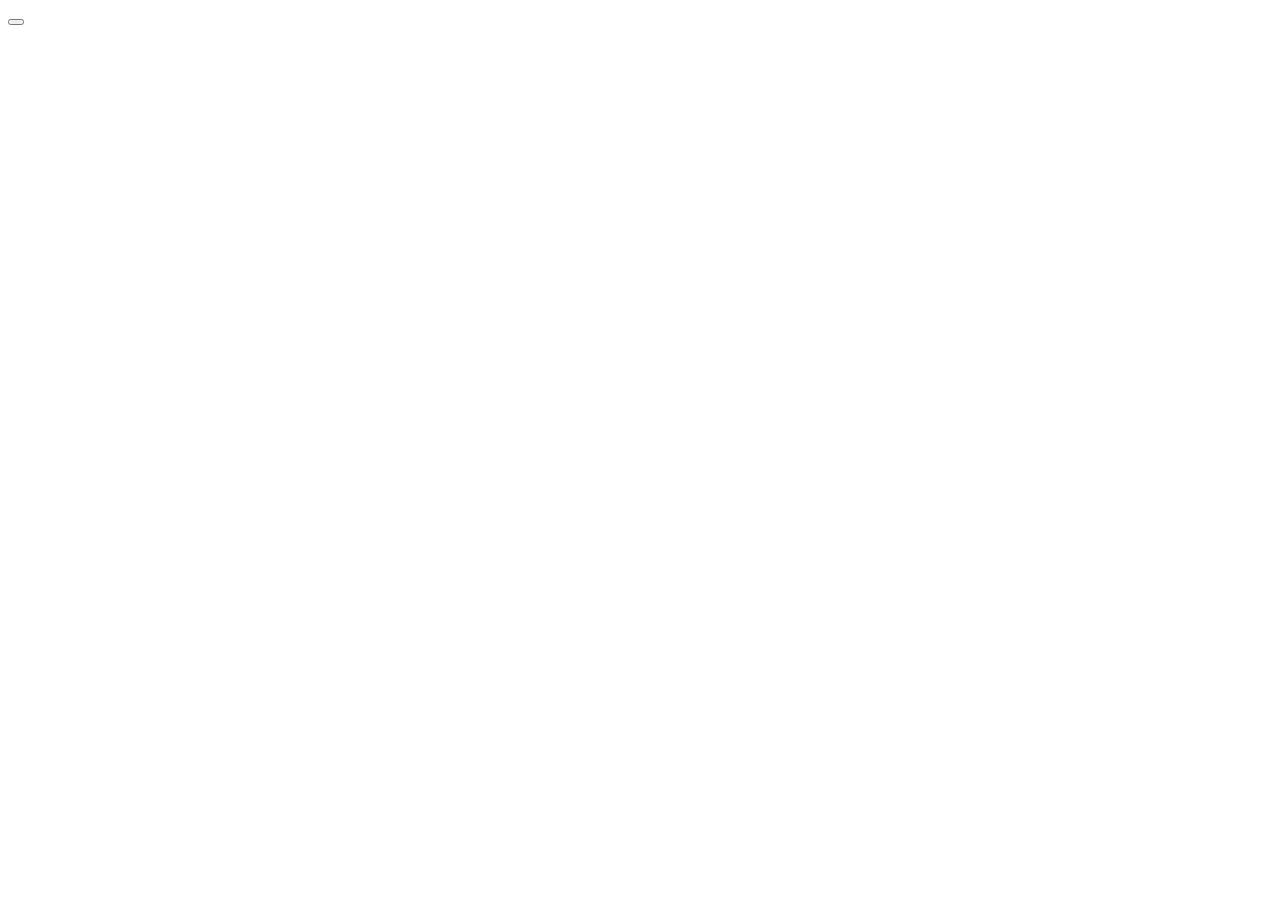
==== test/index.html @ 8e9877c4 "testing hover" ====
<!DOCTYPE html>
<html lang="en">
<head>
    <meta charset="UTF-8">
    <meta name="viewport" content="width=device-width, initial-scale=1.0">
    <title>Document</title>
    <script href="test.js"></script>
    <link rel='stylesheet' href="test.css">
</head>
<body>
    <button></button>
</body>
</html>
---- test/test.css ----
button:hover {
    color:blue;
    width:100px;
    height: 100px;
}
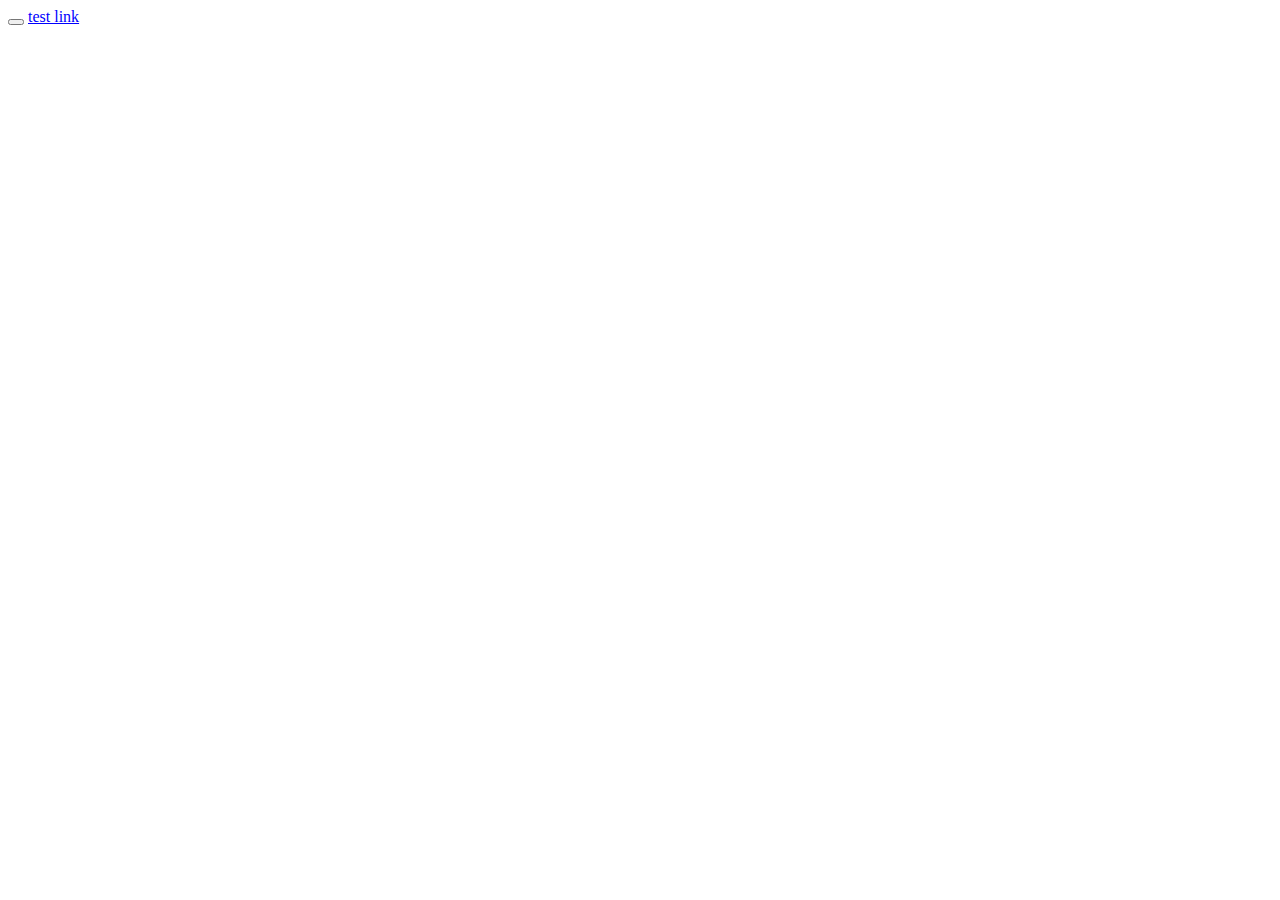
==== commit 635ee478: "testing hover" ====
--- a/test/index.html
+++ b/test/index.html
@@ -9,5 +9,6 @@
 </head>
 <body>
     <button></button>
+    <a href="google.com">test link</a>
 </body>
 </html>--- a/test/test.css
+++ b/test/test.css
@@ -2,4 +2,19 @@
     color:blue;
     width:100px;
     height: 100px;
-}+}
+
+  /* This rule will apply to all links */
+  a {
+    text-decoration: underline;
+  }
+
+  /* This will apply to unvisited links */
+  a:link {
+    color: blue;
+  }
+
+  /* And you guessed it, this applies to all links the user has clicked on */
+  a:visited {
+    color: purple;
+  }
